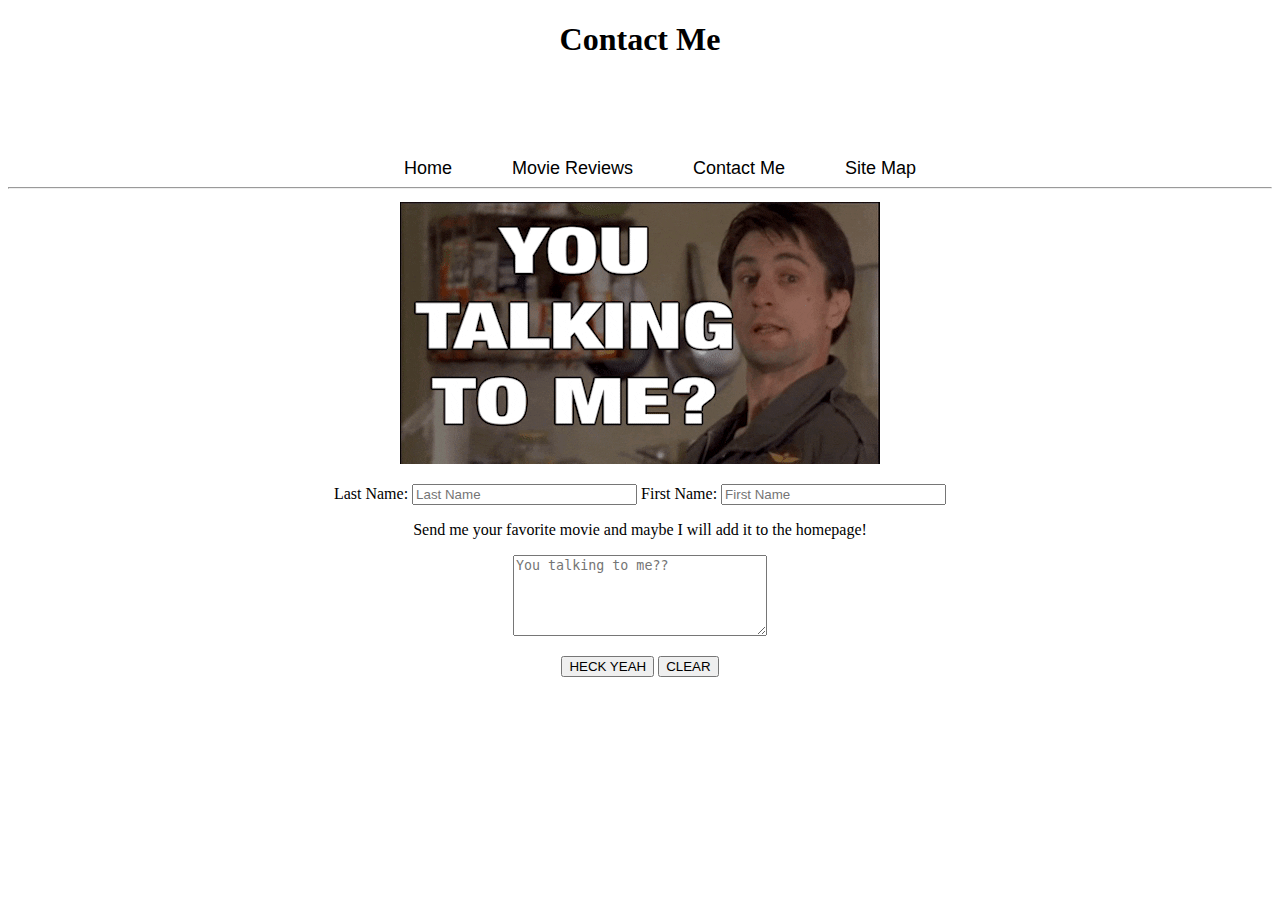
==== contactpage.html @ 82a83628 "v1.0" ====
<!DOCTYPE html>
<html lang="en">
  <head>
    <meta charset="UTF-8" />
    <meta name="viewport" content="width=device-width, initial-scale=1.0" />
    <meta http-equiv="X-UA-Compatible" content="ie=edge" />
    <title>Contact Me</title>
    <style type="text/css">
      .pageheader {
        text-align: center;
      }
      .navbar {
        list-style-type: none;
        display: flex;
        justify-content: center;
        margin: 100px 100px 0px 100px;
        font-size: large;
        color: black;
        font-family: Arial, Helvetica, sans-serif;
      }
      .navlink {
        color: inherit;
        text-decoration: none;
        outline: none;
        padding: 30px;
      }
      table {
          text-align: center;
          margin: 10px auto 10px auto;
          width: 50%;
      }
    </style>
  </head>
  <body>
    <h1 class="pageheader">Contact Me</h1>
    <nav>
      <div>
        <ul class="navbar">
          <li><a class="navlink" href="Index.htm">Home</a></li>
          <li><a class="navlink" href="moviereviews.html">Movie Reviews</a></li>
          <li><a class="navlink" href="contactpage.html">Contact Me</a></li>
          <li><a class="navlink" href="sitemap.html">Site Map</a></li>
        </ul>
      </div>
    </nav>
    <hr />
    <form method="POST" action="mailto:hlim6@babson.edu">
      <table>
        <tr>
          <td>
              <img src="files/talkingtome.gif" alt="talkingtome" title="If yes, send a message!">
            <p>
              Last Name:
              <input
                type="text"
                name="last-name"
                size="25"
                maxlength="25"
                placeholder="Last Name"
              />
              First Name:
              <input
                type="text"
                name="first-name"
                size="25"
                maxlength="25"
                placeholder="First Name"
              />
            </p>
            <p>
              Send me your favorite movie and maybe I will add it to the
              homepage!
            </p>
            <p>
              <textarea
                name="comments"
                cols="29"
                rows="5"
                placeholder="You talking to me??"
              ></textarea>
            </p>

            <button type="submit" value="submit">
              HECK YEAH
            </button>
            <button type="reset" value="reset">
              CLEAR
            </button>
          </td>
        </tr>
      </table>
    </form>
  </body>
</html>
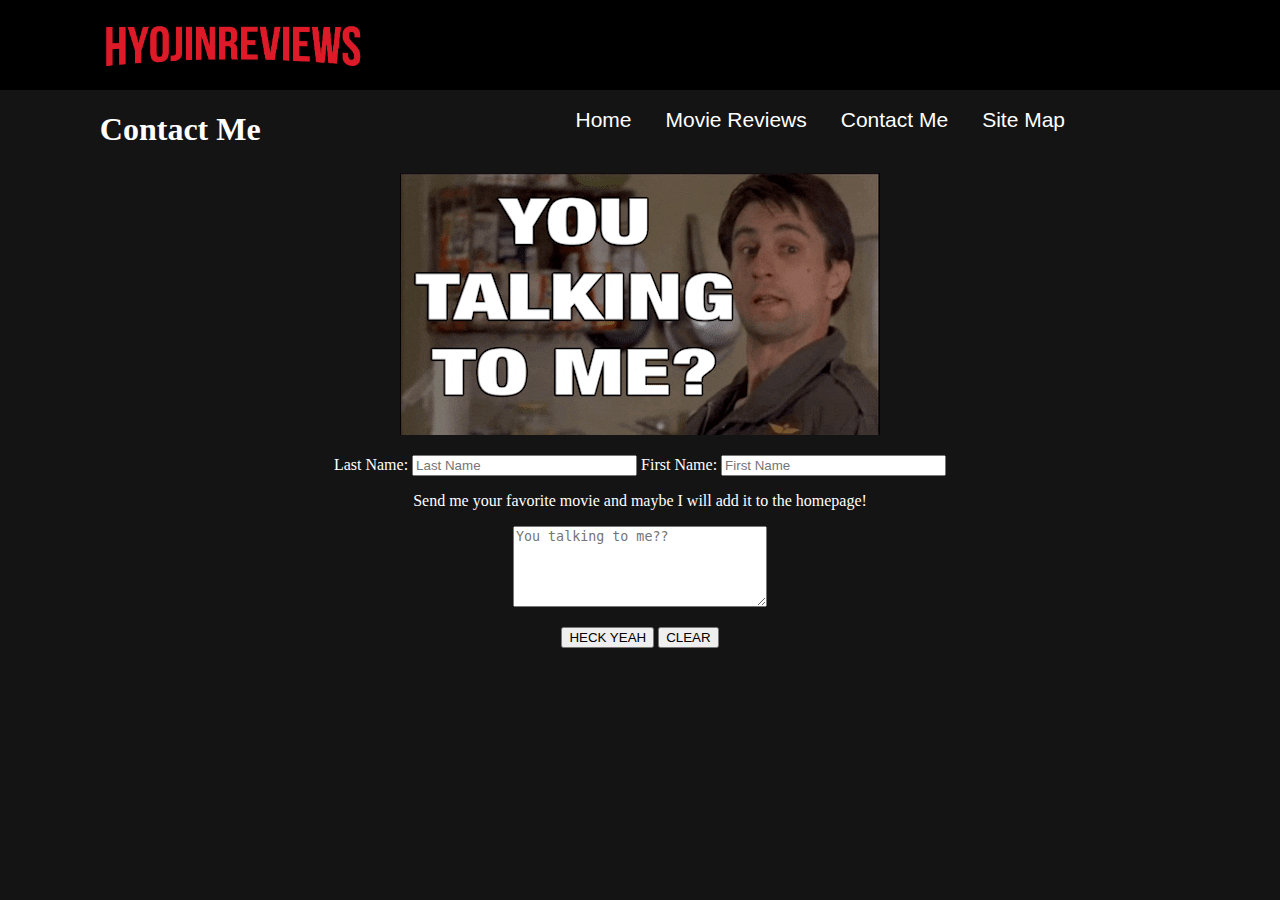
==== commit 95c48747: "update: 12/9" ====
--- a/contactpage.html
+++ b/contactpage.html
@@ -5,50 +5,43 @@
     <meta name="viewport" content="width=device-width, initial-scale=1.0" />
     <meta http-equiv="X-UA-Compatible" content="ie=edge" />
     <title>Contact Me</title>
+    <link rel="stylesheet" href="navbar.css" type="text/css" />
     <style type="text/css">
       .pageheader {
         text-align: center;
       }
-      .navbar {
-        list-style-type: none;
-        display: flex;
-        justify-content: center;
-        margin: 100px 100px 0px 100px;
-        font-size: large;
-        color: black;
-        font-family: Arial, Helvetica, sans-serif;
-      }
-      .navlink {
-        color: inherit;
-        text-decoration: none;
-        outline: none;
-        padding: 30px;
-      }
       table {
-          text-align: center;
-          margin: 10px auto 10px auto;
-          width: 50%;
+        text-align: center;
+        margin: 10px auto 10px auto;
+        width: 50%;
       }
     </style>
   </head>
   <body>
-    <h1 class="pageheader">Contact Me</h1>
     <nav>
-      <div>
+      <div class="navdiv">
+        <a href="index.htm"
+          ><img class="sitelogo" src="files/sitelogo.png" alt="HyojinReviews"
+        /></a>
         <ul class="navbar">
-          <li><a class="navlink" href="Index.htm">Home</a></li>
-          <li><a class="navlink" href="moviereviews.html">Movie Reviews</a></li>
-          <li><a class="navlink" href="contactpage.html">Contact Me</a></li>
-          <li><a class="navlink" href="sitemap.html">Site Map</a></li>
+          <li class="navsubject"><a class="navlink" href="index.htm">Home</a></li>
+          <li class="navsubject"><a class="navlink" href="moviereviews.html">Movie Reviews</a></li>
+          <li class="navsubject"><a class="navlink" href="contactpage.html">Contact Me</a></li>
+          <li class="navsubject"><a class="navlink" href="sitemap.html">Site Map</a></li>
         </ul>
       </div>
     </nav>
-    <hr />
+    <h1 class="pageheader">Contact Me</h1>
+
     <form method="POST" action="mailto:hlim6@babson.edu">
       <table>
         <tr>
           <td>
-              <img src="files/talkingtome.gif" alt="talkingtome" title="If yes, send a message!">
+            <img
+              src="files/talkingtome.gif"
+              alt="talkingtome"
+              title="If yes, send a message!"
+            />
             <p>
               Last Name:
               <input
--- a/navbar.css
+++ b/navbar.css
@@ -0,0 +1,38 @@
+body {
+  margin: 0;
+  background-color: #141414;
+  color: white;
+}
+div.navdiv {
+  background-color: black;
+  height: 90px;
+}
+.navbar {
+  list-style-type: none;
+  padding-top: 34.2px;
+  padding-bottom: 34.2px;
+  padding-left: 200px;
+  padding-right: 200px;
+  margin-bottom: 0px;
+  margin-top: 0px;
+  float: right;
+}
+li.navsubject {
+    display: inline-block;
+}
+.navlink {
+  text-decoration: none;
+  padding: 10px 15px 10px 15px;
+  color: white;
+  font-size: 21px;
+  font-family: sans-serif;
+}
+.navlink:hover {
+    color: #E50914;
+}
+.sitelogo {
+    height: 60%;
+    float: left;
+    padding-left: 100px;
+    padding-top: 20px;
+}
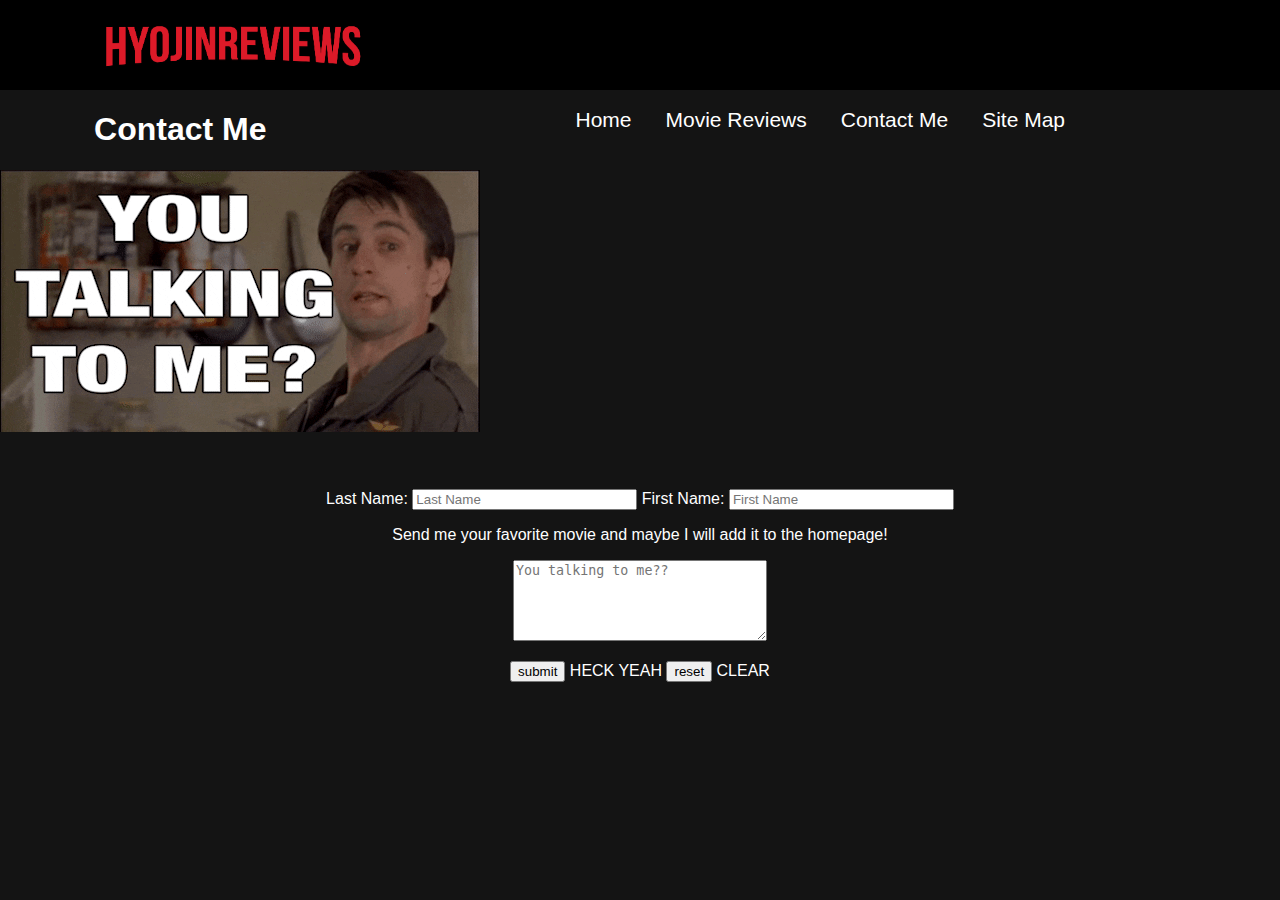
==== commit 3a74b51f: "Final" ====
--- a/contactpage.html
+++ b/contactpage.html
@@ -4,18 +4,89 @@
     <meta charset="UTF-8" />
     <meta name="viewport" content="width=device-width, initial-scale=1.0" />
     <meta http-equiv="X-UA-Compatible" content="ie=edge" />
+    <meta
+      name="keywords"
+      content="movie; movies; a beautiful mind; theatre; avengers; fight club; dark knight; forest gump; hyojin; reviews; movie reviews; watchlist; parasite; us; how to train your dragon; blockbuster; action; adventure; drama; thriller"
+    />
+    <meta
+      name="description"
+      content="Welcome! This site will feature movie recommendations, quick reviews, and more
+  content hand-picked by Hyojin."
+    />
     <title>Contact Me</title>
     <link rel="stylesheet" href="navbar.css" type="text/css" />
     <style type="text/css">
       .pageheader {
         text-align: center;
+        font-family: sans-serif;
       }
       table {
         text-align: center;
-        margin: 10px auto 10px auto;
+        margin: 200px auto 10px auto;
         width: 50%;
+        font-family: sans-serif;
+      }
+      #animate {
+        position: relative;
+        width: 100px;
+        height: 100px;
       }
     </style>
+    <!-- Validating a Form -->
+    <script type="text/javascript">
+      function validate() {
+        if (document.getElementById("last").value == "") {
+          alert("Last Name is Required!");
+          document.getElementById("last").focus();
+        } else if (document.getElementById("first").value == "") {
+          alert("First Name is Required!");
+          document.getElementById("first").focus();
+        } else if (document.getElementById("txt").value == "") {
+          alert("Textbox must be filled.");
+          document.getElementById("txt").focus();
+        } else {
+          return true;
+        }
+        return false;
+      }
+    </script>
+    <!-- Additional animations using jquery -->
+    <script
+      crossorigin="anonymous"
+      integrity="sha256-CSXorXvZcTkaix6Yvo6HppcZGetbYMGWSFlBw8HfCJo="
+      src="https://code.jquery.com/jquery-3.4.1.min.js"
+    ></script>
+    <script type="text/javascript">
+      $(function() {
+        $(document).ready(function(e) {
+          var width = $(document).width();
+
+          function goRight() {
+            $("#animate").animate(
+              {
+                left: width
+              },
+              5000,
+              function() {
+                setTimeout(goLeft, 50);
+              }
+            );
+          }
+          function goLeft() {
+            $("#animate").animate(
+              {
+                left: 0
+              },
+              5000,
+              function() {
+                setTimeout(goRight, 50);
+              }
+            );
+          }
+          setTimeout(goRight, 50);
+        });
+      });
+    </script>
   </head>
   <body>
     <nav>
@@ -24,28 +95,43 @@
           ><img class="sitelogo" src="files/sitelogo.png" alt="HyojinReviews"
         /></a>
         <ul class="navbar">
-          <li class="navsubject"><a class="navlink" href="index.htm">Home</a></li>
-          <li class="navsubject"><a class="navlink" href="moviereviews.html">Movie Reviews</a></li>
-          <li class="navsubject"><a class="navlink" href="contactpage.html">Contact Me</a></li>
-          <li class="navsubject"><a class="navlink" href="sitemap.html">Site Map</a></li>
+          <li class="navsubject">
+            <a class="navlink" href="index.htm">Home</a>
+          </li>
+          <li class="navsubject">
+            <a class="navlink" href="moviereviews.html">Movie Reviews</a>
+          </li>
+          <li class="navsubject">
+            <a class="navlink" href="contactpage.html">Contact Me</a>
+          </li>
+          <li class="navsubject">
+            <a class="navlink" href="sitemap.html">Site Map</a>
+          </li>
         </ul>
       </div>
     </nav>
     <h1 class="pageheader">Contact Me</h1>
-
-    <form method="POST" action="mailto:hlim6@babson.edu">
+    <div id="animate">
+      <img
+        src="files/talkingtome.gif"
+        alt="talkingtome"
+        title="If yes, send a message!"
+      />
+    </div>
+    <form
+      id="contactMe"
+      method="POST"
+      action="mailto:hlim6@babson.edu"
+      onsubmit="return validate()"
+    >
       <table>
         <tr>
           <td>
-            <img
-              src="files/talkingtome.gif"
-              alt="talkingtome"
-              title="If yes, send a message!"
-            />
             <p>
               Last Name:
               <input
                 type="text"
+                id="last"
                 name="last-name"
                 size="25"
                 maxlength="25"
@@ -54,6 +140,7 @@
               First Name:
               <input
                 type="text"
+                id="first"
                 name="first-name"
                 size="25"
                 maxlength="25"
@@ -70,15 +157,14 @@
                 cols="29"
                 rows="5"
                 placeholder="You talking to me??"
+                id="txt"
               ></textarea>
             </p>
 
-            <button type="submit" value="submit">
-              HECK YEAH
-            </button>
-            <button type="reset" value="reset">
-              CLEAR
-            </button>
+            <input type="submit" value="submit" name="submit" />
+            HECK YEAH
+            <input type="reset" value="reset" name="reset" />
+            CLEAR
           </td>
         </tr>
       </table>
--- a/navbar.css
+++ b/navbar.css
@@ -36,3 +36,9 @@
     padding-left: 100px;
     padding-top: 20px;
 }
+hr {
+    border: 2px solid #E50914;
+    margin-left: 150px;
+    margin-right: 150px;
+}
+
